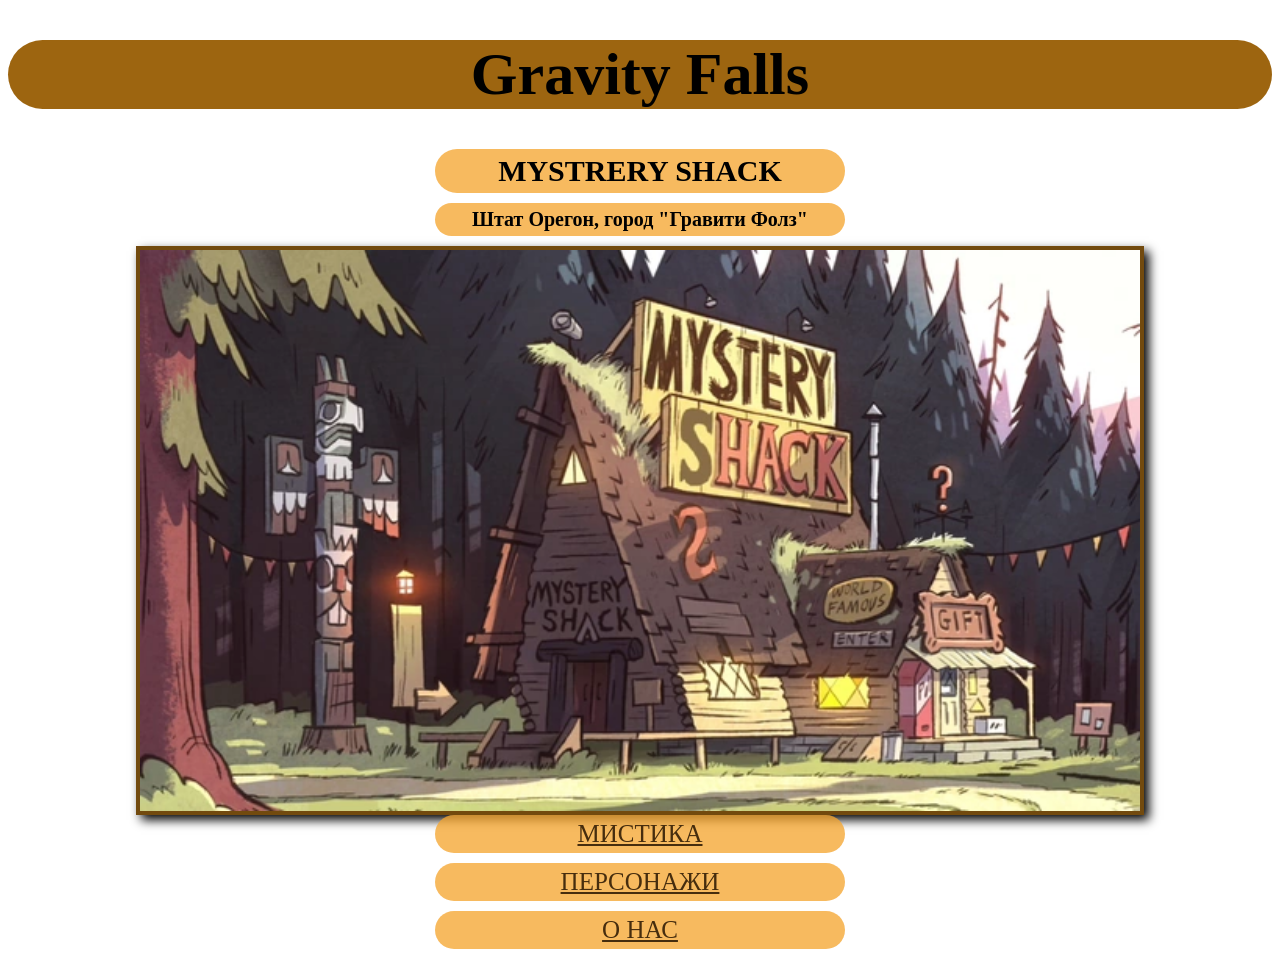
==== index.html @ b5c0c31b "Rename GravityFalls.html to index.html" ====
<!DOCTYPE html>
<html lang="ru">
<head>
    <meta charset="UTF-8">
    <meta name="viewport" content="width=device-width, initial-scale=1.0">
    <title>Gravity Falls</title>
    <link rel="stylesheet" href="/styles/style.css">
</head>
    <body>
        <main>
            <h1>Gravity Falls</h1>
        <section>
                <h2> MYSTRERY SHACK</h2>
                    <h3>Штат Орегон, город "Гравити Фолз"</h3>
                    <img src="/image/S1e4_mystery_shack.png" alt="Home" width="1000">  
                    <p><a href="mistery.html">МИСТИКА</a></p>
                    <p><a href="characters.html">ПЕРСОНАЖИ</a></p>
                    <p><a href="aboutus.html">О НАС</a></p>
                    
        <section>

        </main>
    </body>
</html>
---- styles/style.css ----
body{
    background-image: url(https://i.pinimg.com/originals/aa/ea/2b/aaea2bcdd43da11e6b867cf7a61eac12.jpg?nii=t);
    background-size: cover;
}
h1, h2, p{
    text-align: center;
}

img{
    display: block;
    margin: 0 auto;
    box-shadow: 5px 5px 10px black;
    border: 4px solid rgb(114, 74, 14);

}
h1{
    font-size: 60px;
    background-color: rgb(157, 101, 16);
    border-radius: 100px;
}

ul, li{
    text-align: center;
    list-style-position: inside;
    background-color: rgba(84, 46, 26, 0.858);
    border-radius: 90px;
    padding: 5px;
    width: 400px;
    display: block;
    margin: 0 auto;
    margin-bottom: 10px;
}
input, button{
    padding: 10px 15px;
    border-radius: 100px;
    border: 2px;
    background-color: rgba(94, 54, 32, 0.858);
    display:block;
    margin:auto;
}



a{
    color: rgb(70, 45, 14);
}

a:hover{
    color: black;
}

h2{
    font-size: 30px;
    background-color: rgba(245, 167, 51, 0.784);
    border-radius: 100px;
    padding: 5px;
    width: 400px;
    text-align: center;
    display: block;
    margin: 0 auto;
    margin-bottom: 10px;
}

p{
    font-size: 25px;
    background-color: rgba(245, 167, 51, 0.784);
    border-radius: 100px;
    padding: 5px;
    width: 400px;
    text-align: center;
    display: block;
    margin: 0 auto;
    margin-bottom: 10px;
}

h3{
    font-size: 20px;
    background-color: rgba(245, 167, 51, 0.784);
    border-radius: 100px;
    padding: 5px;
    width: 400px;
    text-align: center;
    display: block;
    margin: 0 auto;
    margin-bottom: 10px;  
}
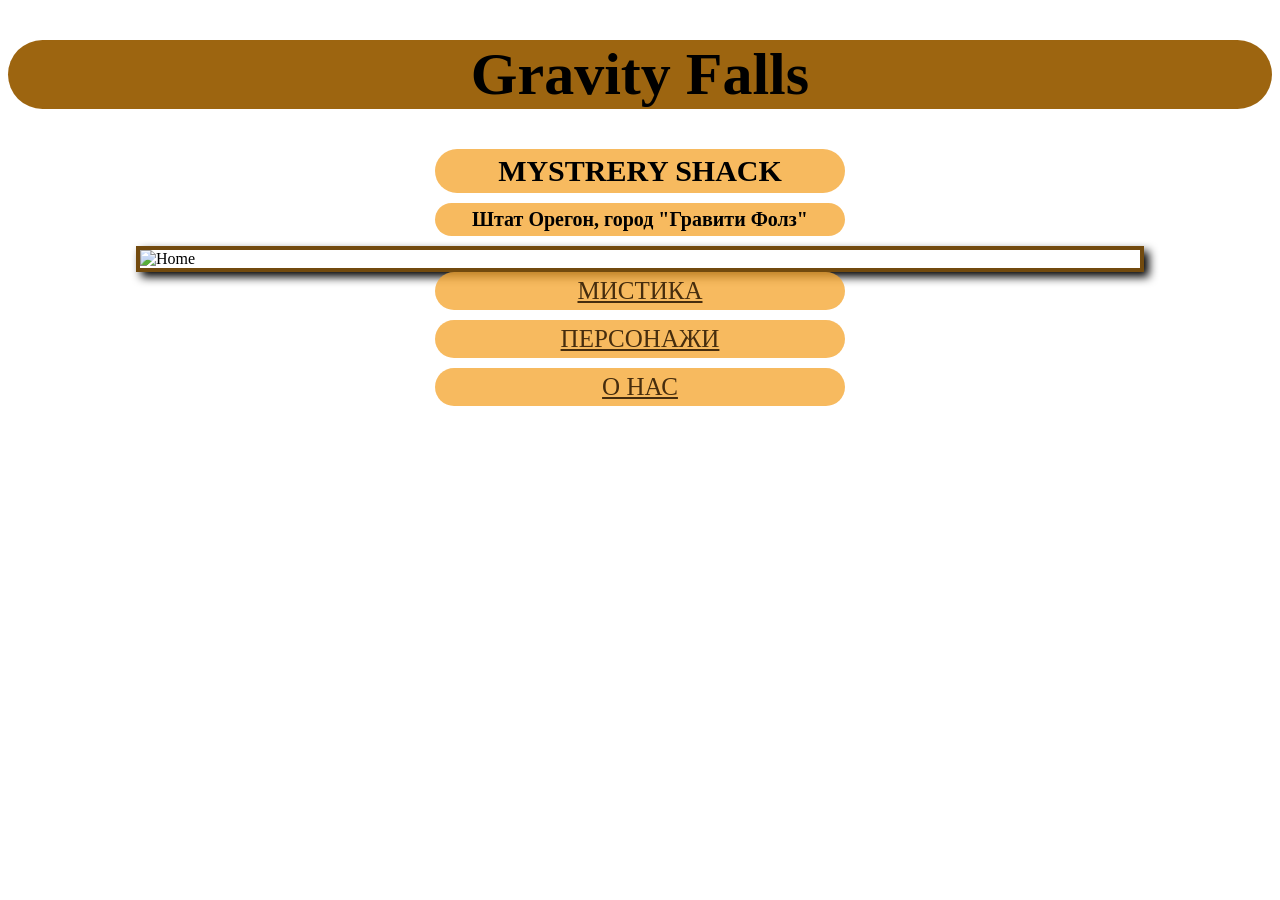
==== commit fa16d6d3: "index.html" ====
--- a/index.html
+++ b/index.html
@@ -4,7 +4,7 @@
     <meta charset="UTF-8">
     <meta name="viewport" content="width=device-width, initial-scale=1.0">
     <title>Gravity Falls</title>
-    <link rel="stylesheet" href="/styles/style.css">
+    <link rel="stylesheet" href="style.css">
 </head>
     <body>
         <main>
@@ -12,13 +12,12 @@
         <section>
                 <h2> MYSTRERY SHACK</h2>
                     <h3>Штат Орегон, город "Гравити Фолз"</h3>
-                    <img src="/image/S1e4_mystery_shack.png" alt="Home" width="1000">  
+                    <img src="S1e4_mystery_shack.png" alt="Home" width="1000">  
                     <p><a href="mistery.html">МИСТИКА</a></p>
                     <p><a href="characters.html">ПЕРСОНАЖИ</a></p>
                     <p><a href="aboutus.html">О НАС</a></p>
                     
-        <section>
-
+        </section>
         </main>
     </body>
 </html>
--- a/style.css
+++ b/style.css
@@ -0,0 +1,86 @@
+body{
+    background-image: url(https://i.pinimg.com/originals/aa/ea/2b/aaea2bcdd43da11e6b867cf7a61eac12.jpg?nii=t);
+    background-size: cover;
+}
+h1, h2, p{
+    text-align: center;
+}
+
+img{
+    display: block;
+    margin: 0 auto;
+    box-shadow: 5px 5px 10px black;
+    border: 4px solid rgb(114, 74, 14);
+
+}
+h1{
+    font-size: 60px;
+    background-color: rgb(157, 101, 16);
+    border-radius: 100px;
+}
+
+ul, li{
+    text-align: center;
+    list-style-position: inside;
+    background-color: rgba(84, 46, 26, 0.858);
+    border-radius: 90px;
+    padding: 5px;
+    width: 400px;
+    display: block;
+    margin: 0 auto;
+    margin-bottom: 10px;
+}
+input, button{
+    padding: 10px 15px;
+    border-radius: 100px;
+    border: 2px;
+    background-color: rgba(94, 54, 32, 0.858);
+    display:block;
+    margin:auto;
+}
+
+
+
+a{
+    color: rgb(70, 45, 14);
+}
+
+a:hover{
+    color: black;
+}
+
+h2{
+    font-size: 30px;
+    background-color: rgba(245, 167, 51, 0.784);
+    border-radius: 100px;
+    padding: 5px;
+    width: 400px;
+    text-align: center;
+    display: block;
+    margin: 0 auto;
+    margin-bottom: 10px;
+}
+
+p{
+    font-size: 25px;
+    background-color: rgba(245, 167, 51, 0.784);
+    border-radius: 100px;
+    padding: 5px;
+    width: 400px;
+    text-align: center;
+    display: block;
+    margin: 0 auto;
+    margin-bottom: 10px;
+}
+
+h3{
+    font-size: 20px;
+    background-color: rgba(245, 167, 51, 0.784);
+    border-radius: 100px;
+    padding: 5px;
+    width: 400px;
+    text-align: center;
+    display: block;
+    margin: 0 auto;
+    margin-bottom: 10px;  
+}
